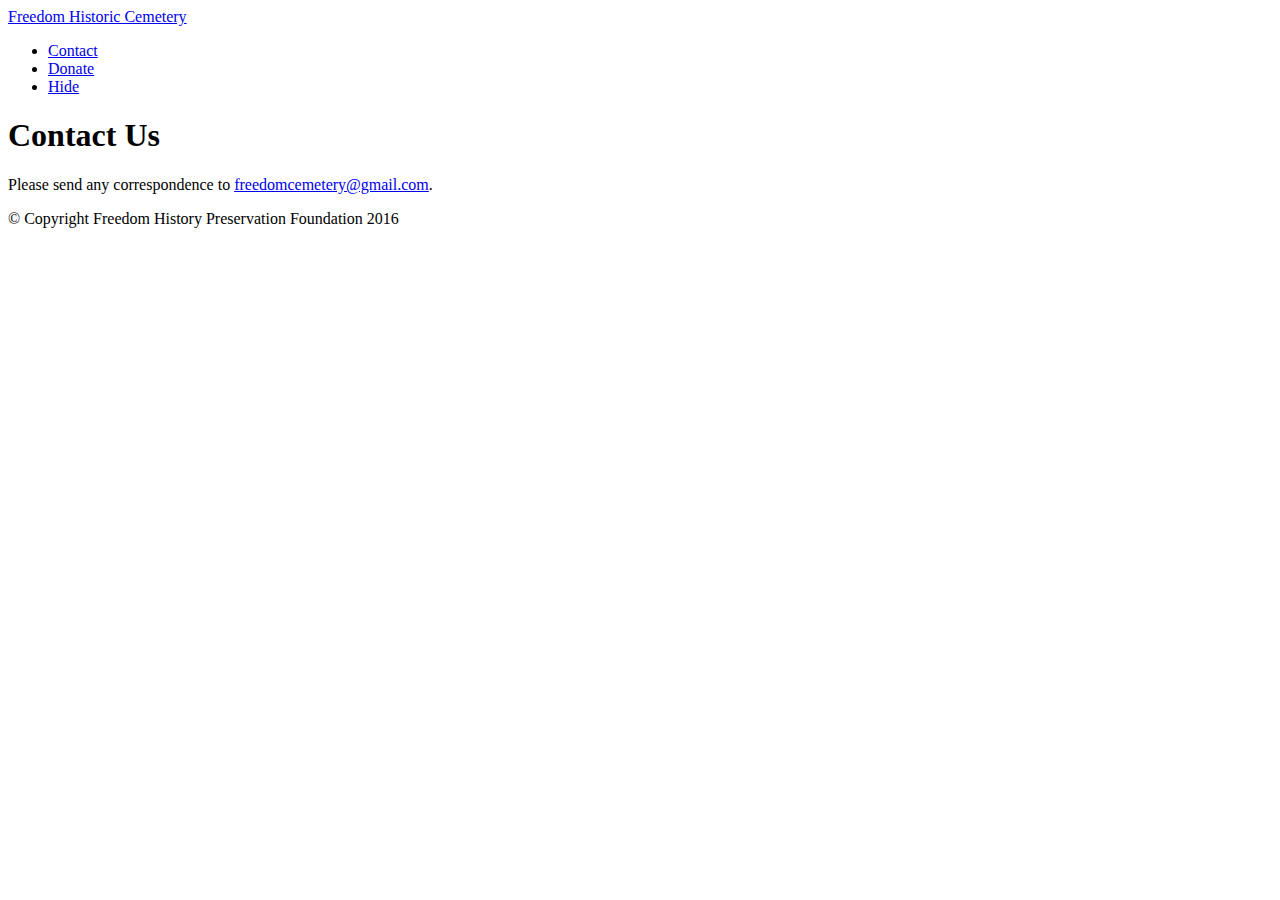
==== contact.html @ 2fa7dbbc "remove history and add id to donate link" ====
<!DOCTYPE html>
<html lang="en">
    <head>
    <head>
        <title>Contact: Freedom History Preservation Foundation</title>
        <meta charset="utf-8"/>
        <meta name="robots" content="index,follow" />
        <meta name="viewport" content="width=device-width, initial-scale=1.0">
        <meta name="description" content="Freedom History Preservation Foundation" />
        <meta name="author" content="Kevin Dee Davis" />
        <meta name="copyright" content="Freedom History Preservation Foundation 2016" />

        <!-- FAVICON !-->
        <link rel="shortcut icon" href="favicon.gif" />

        <!-- CSS !-->
        <link rel="stylesheet" media="all" href="style.css" />

        <!-- FONTS !-->
        <link href='http://fonts.googleapis.com/css?family=Open+Sans:400italic,400,700' rel='stylesheet' type='text/css'>
        <link href='https://fonts.googleapis.com/css?family=Merriweather' rel='stylesheet' type='text/css'>
    </head>
    <body>
        <header>
            <div class="container">
                <span class="col-1-2 logo">
                    <a href="/">Freedom Historic Cemetery</a>
                </span>
                <nav class="col-1-2">
                    <div class="list">
                        <ul class="menu_list">
                            <!-- <li><a href="history.html">History</a></li> -->
                            <li><a href="contact.html">Contact</a></li>
                            <li><a href="index.html#donateBtn">Donate</a></li>
                            <li><a href="#show" id="show">Hide</a></li>
                        </ul>
                    </div>
                </nav>
            </div>
        </header>
        <div class="container">
            <div class="col-2-3 padding_24">
                <h1>Contact Us</h1>
                <p>Please send any correspondence to <a href='mailto:freedomcemetery@gmail.com'>freedomcemetery@gmail.com<a>.</p>
            </div>

            <footer class="col-1-1 padding_24 bg_grey txt_white">
                <p>&copy; Copyright Freedom History Preservation Foundation 2016</p>
            </footer>
        </div>

        <script>
          (function(i,s,o,g,r,a,m){i['GoogleAnalyticsObject']=r;i[r]=i[r]||function(){
          (i[r].q=i[r].q||[]).push(arguments)},i[r].l=1*new Date();a=s.createElement(o),
          m=s.getElementsByTagName(o)[0];a.async=1;a.src=g;m.parentNode.insertBefore(a,m)
          })(window,document,'script','//www.google-analytics.com/analytics.js','ga');

          ga('create', 'UA-54278400-1', 'auto');
          ga('send', 'pageview');

        </script>
    </body>
</html>
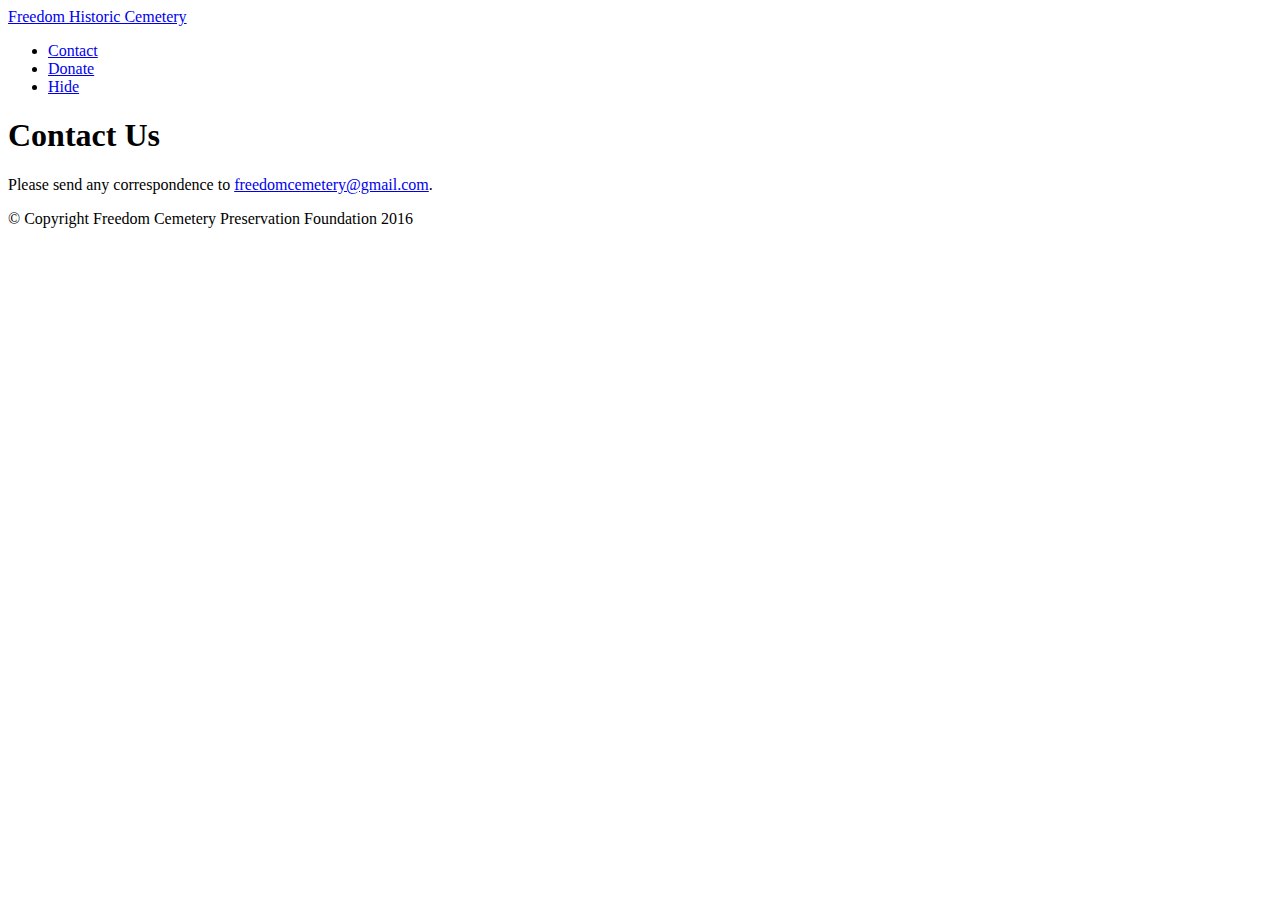
==== commit fdce42dc: "formal name" ====
--- a/contact.html
+++ b/contact.html
@@ -2,13 +2,13 @@
 <html lang="en">
     <head>
     <head>
-        <title>Contact: Freedom History Preservation Foundation</title>
+        <title>Contact: Freedom Cemetery Preservation Foundation</title>
         <meta charset="utf-8"/>
         <meta name="robots" content="index,follow" />
         <meta name="viewport" content="width=device-width, initial-scale=1.0">
-        <meta name="description" content="Freedom History Preservation Foundation" />
+        <meta name="description" content="Freedom Cemetery Preservation Foundation" />
         <meta name="author" content="Kevin Dee Davis" />
-        <meta name="copyright" content="Freedom History Preservation Foundation 2016" />
+        <meta name="copyright" content="Freedom Cemetery Preservation Foundation 2016" />
 
         <!-- FAVICON !-->
         <link rel="shortcut icon" href="favicon.gif" />
@@ -45,7 +45,7 @@
             </div>
 
             <footer class="col-1-1 padding_24 bg_grey txt_white">
-                <p>&copy; Copyright Freedom History Preservation Foundation 2016</p>
+                <p>&copy; Copyright Freedom Cemetery Preservation Foundation 2016</p>
             </footer>
         </div>
 
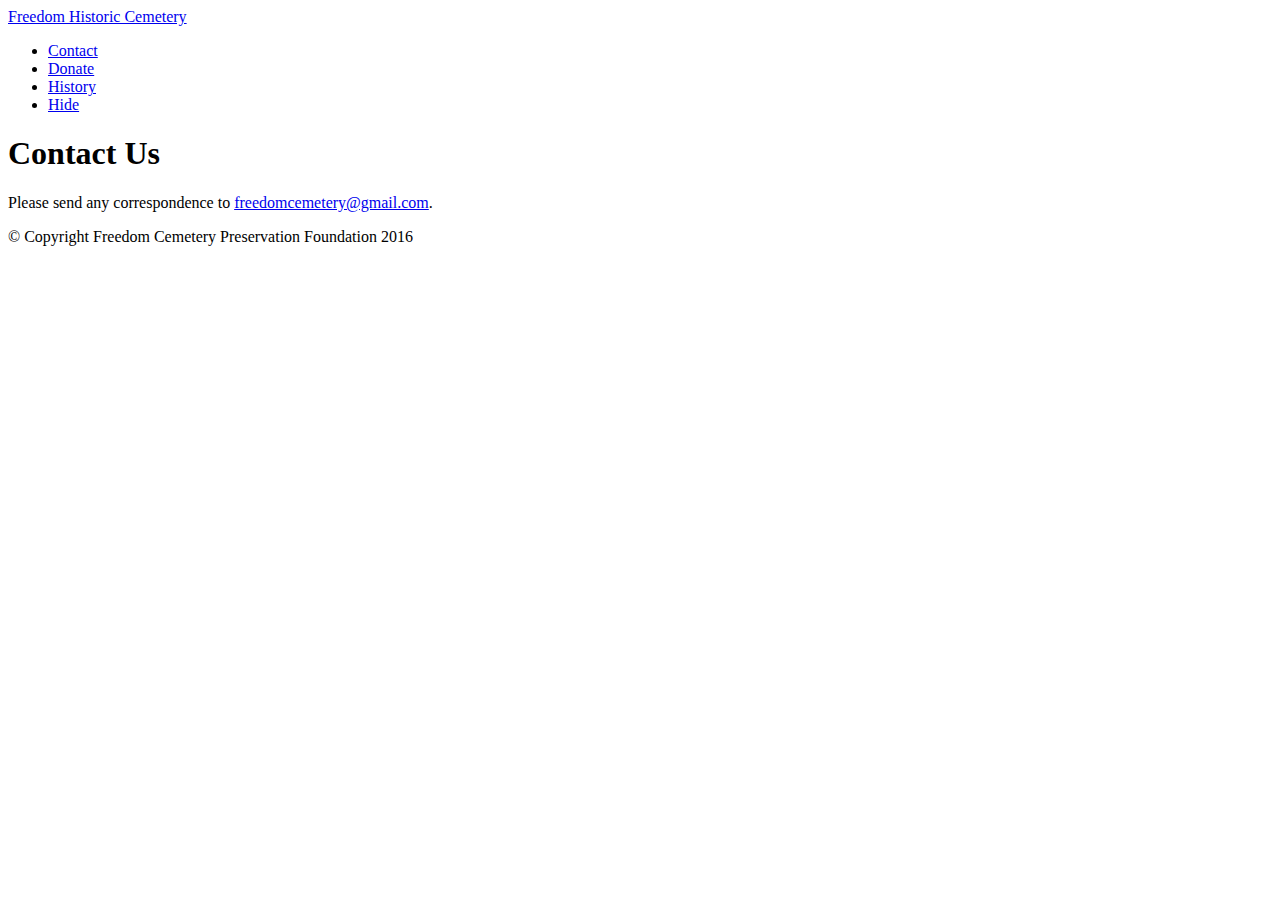
==== commit 7f5d0207: "add history page with basic freedom history" ====
--- a/contact.html
+++ b/contact.html
@@ -31,7 +31,8 @@
                         <ul class="menu_list">
                             <!-- <li><a href="history.html">History</a></li> -->
                             <li><a href="contact.html">Contact</a></li>
-                            <li><a href="index.html#donateBtn">Donate</a></li>
+                            <li><a href="index.html#donate">Donate</a></li>
+                            <li><a href="history.html">History</a></li>
                             <li><a href="#show" id="show">Hide</a></li>
                         </ul>
                     </div>
@@ -41,7 +42,7 @@
         <div class="container">
             <div class="col-2-3 padding_24">
                 <h1>Contact Us</h1>
-                <p>Please send any correspondence to <a href='mailto:freedomcemetery@gmail.com'>freedomcemetery@gmail.com<a>.</p>
+                <p>Please send any correspondence to <a href='mailto:freedomcemetery@gmail.com' target='_blank'>freedomcemetery@gmail.com<a>.</p>
             </div>
 
             <footer class="col-1-1 padding_24 bg_grey txt_white">
@@ -53,9 +54,9 @@
           (function(i,s,o,g,r,a,m){i['GoogleAnalyticsObject']=r;i[r]=i[r]||function(){
           (i[r].q=i[r].q||[]).push(arguments)},i[r].l=1*new Date();a=s.createElement(o),
           m=s.getElementsByTagName(o)[0];a.async=1;a.src=g;m.parentNode.insertBefore(a,m)
-          })(window,document,'script','//www.google-analytics.com/analytics.js','ga');
+          })(window,document,'script','https://www.google-analytics.com/analytics.js','ga');
 
-          ga('create', 'UA-54278400-1', 'auto');
+          ga('create', 'UA-76082654-1', 'auto');
           ga('send', 'pageview');
 
         </script>
